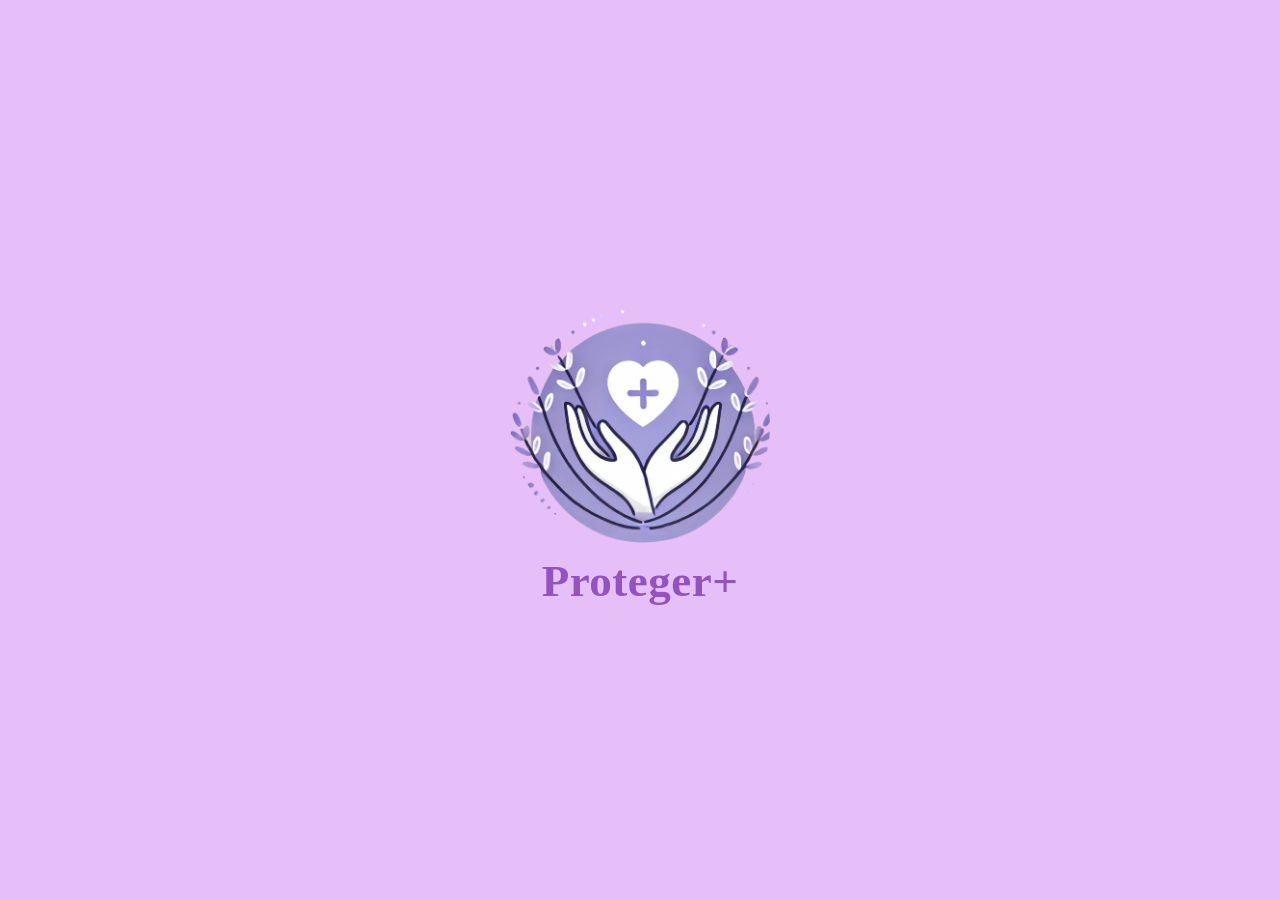
==== TelaInicial.html @ fb8794a3 "Add files via upload" ====
<!DOCTYPE html>
<html lang="pt-BR">
<head>
  <meta charset="UTF-8">
  <meta name="viewport" content="width=device-width, initial-scale=1.0">
  <title>Tela Inicial - Proteger+</title>
  <link rel="stylesheet" href="TelaInicial.css">
</head>
<body onclick="irParaProximaTela()">

  <main class="container">

    <section class="content">
      <img src="logo.png" alt="Logo Proteger+" class="logo-img">
      <h1 class="title">Proteger+</h1>
    </section>

  </main>

  <script>
    function irParaProximaTela() {
     
      window.location.href = "EscolhaUsuario.html";
    }
  </script>

</body>
</html>
---- TelaInicial.css ----
* {
    margin: 0;
    padding: 0;
    box-sizing: border-box;
  }

  body {
    background-color: #e7bff8;
    font-family: 'Georgia', 'Times New Roman', serif;
    min-height: 100vh;
    display: flex;
    justify-content: center;
    align-items: center;
    user-select: none;
    overflow: hidden;
  }
  
  .container {
    width: 100%;
    max-width: 420px;
    height: 100vh;
    display: flex;
    flex-direction: column;
    justify-content: space-between;
    padding: 48px 28px 32px;
  }
  
 
  .content {
    display: flex;
    flex-direction: column;
    align-items: center;
    justify-content: center;
    text-align: center;
    margin: auto 0; 
    width: 100%;
  }
  
  .logo-img {
    width: 260px;
    max-width: 80%;
    height: auto;
    object-fit: contain;
    margin-bottom: 12px;
    border-radius: 50%;
  }
  
  .title {
    color: #9253bf;
    font-size: 45px;
    font-weight: 600;
    letter-spacing: 0.5px;
  }
  
  .bottom-bar {
    display: flex;
    justify-content: space-between;
    align-items: center;
    padding: 0 8px;
  }
  
  .bottom-icon {
    color: #ffffff;
    opacity: 0.85;
  }

  @media (max-width: 768px) {
    .layout-flex {
        flex-direction: column; /* Empilha os cartões em pé */
        padding: 10px;
    }
}
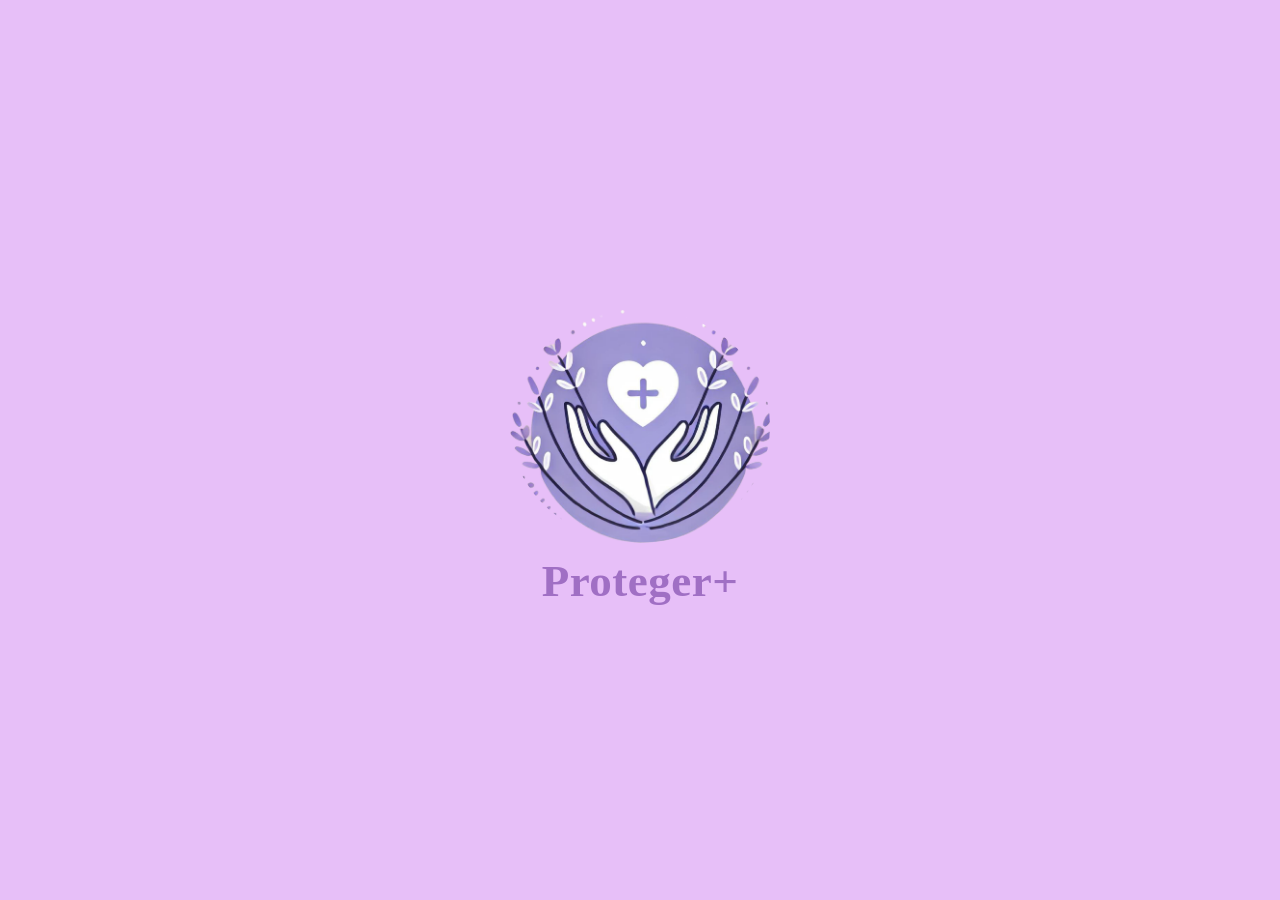
==== commit e6e8c273: "Add files via upload" ====
--- a/TelaInicial.html
+++ b/TelaInicial.html
@@ -14,7 +14,7 @@
       <img src="logo.png" alt="Logo Proteger+" class="logo-img">
       <h1 class="title">Proteger+</h1>
     </section>
-
+    
   </main>
 
   <script>
--- a/TelaInicial.css
+++ b/TelaInicial.css
@@ -3,7 +3,7 @@
     padding: 0;
     box-sizing: border-box;
   }
-
+  
   body {
     background-color: #e7bff8;
     font-family: 'Georgia', 'Times New Roman', serif;
@@ -46,7 +46,7 @@
   }
   
   .title {
-    color: #9253bf;
+    color: #a06fc4;
     font-size: 45px;
     font-weight: 600;
     letter-spacing: 0.5px;
@@ -62,11 +62,4 @@
   .bottom-icon {
     color: #ffffff;
     opacity: 0.85;
-  }
-
-  @media (max-width: 768px) {
-    .layout-flex {
-        flex-direction: column; /* Empilha os cartões em pé */
-        padding: 10px;
-    }
-}+  }
